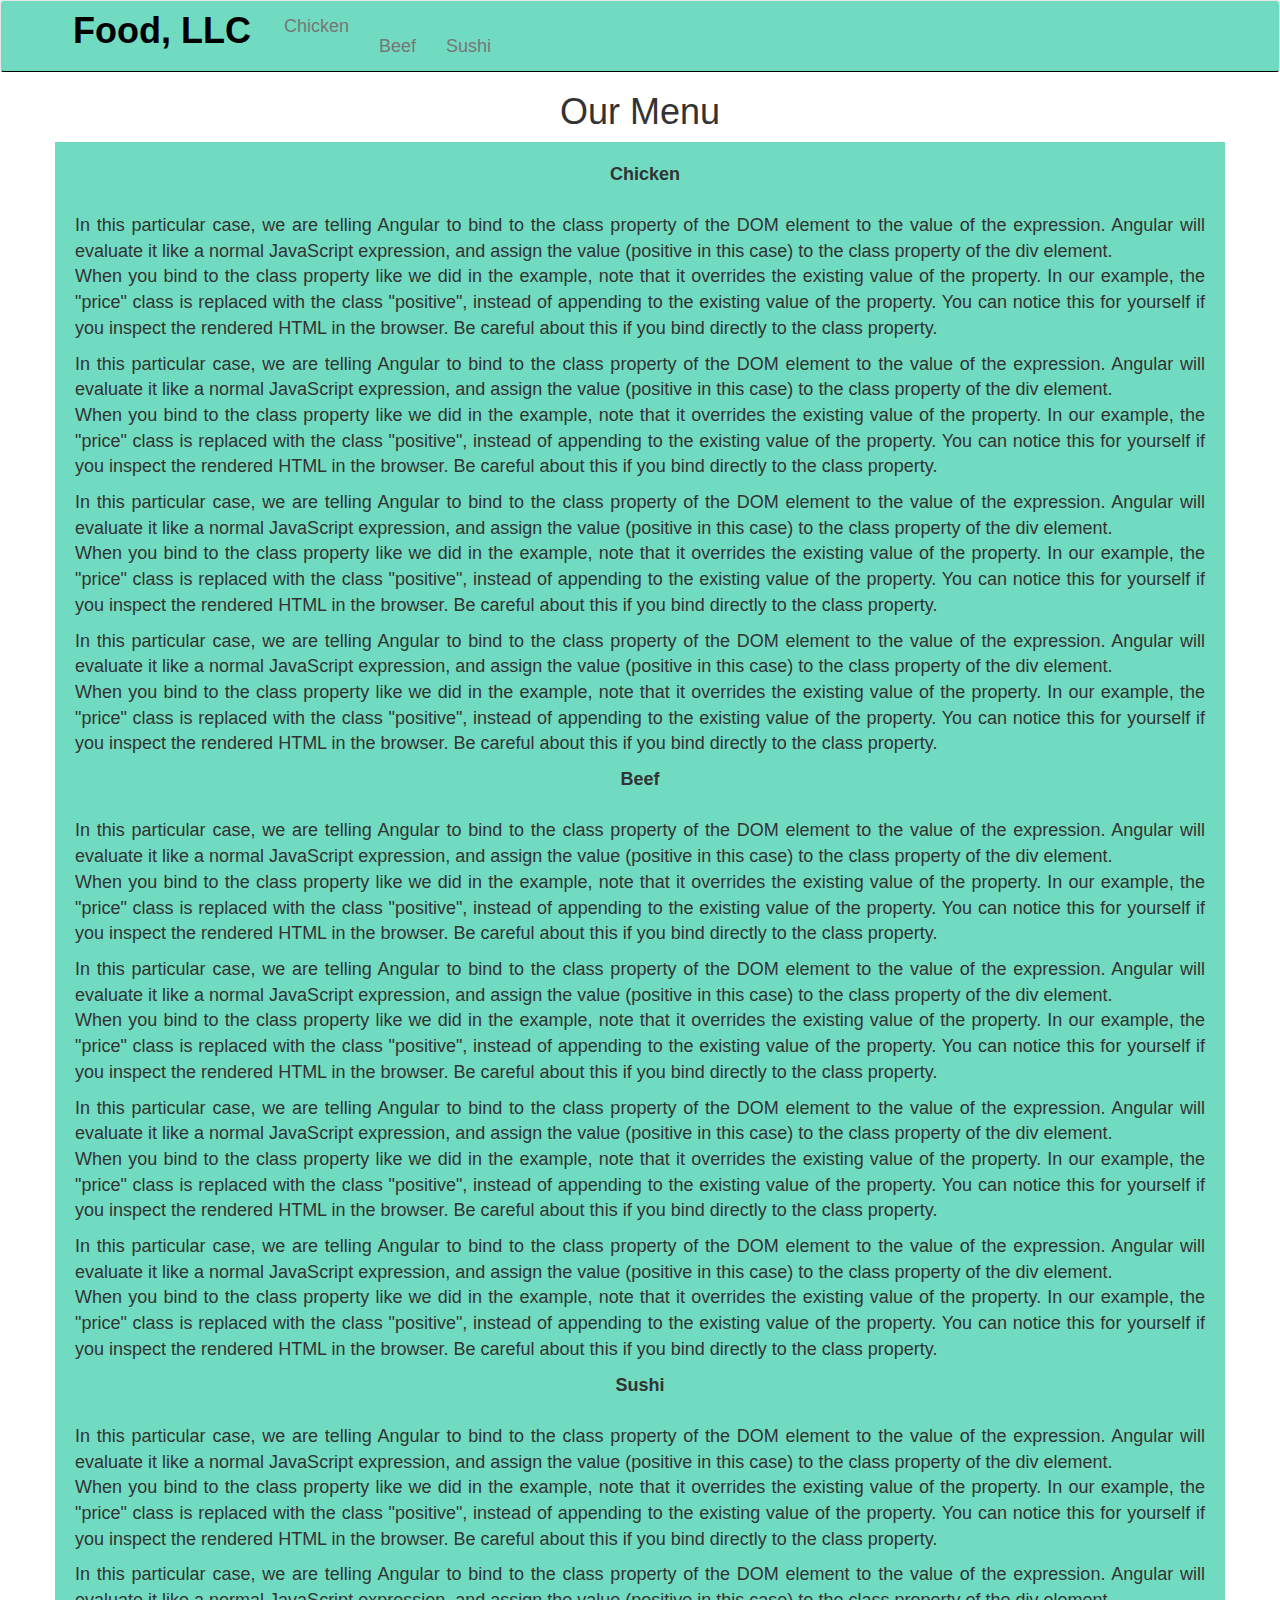
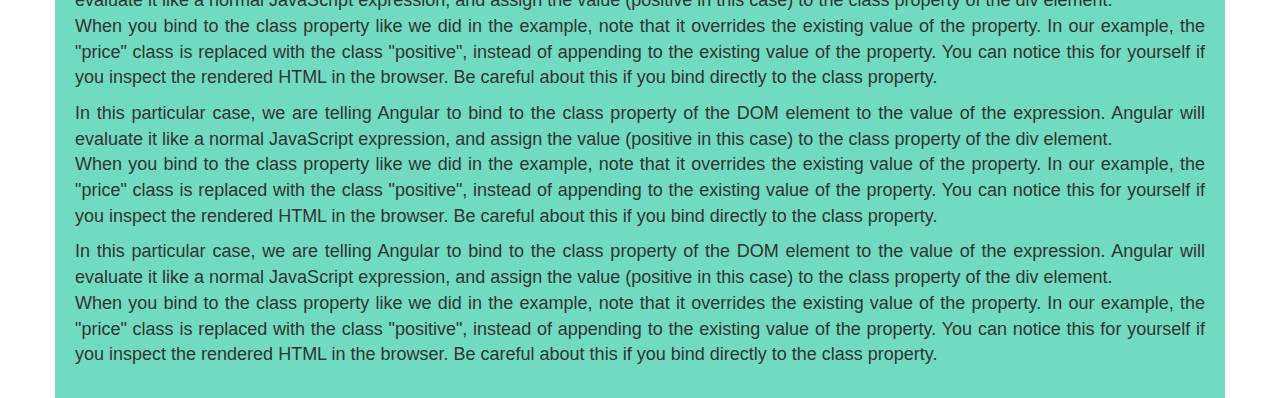
==== module3-solution/index.html @ 64bb5037 "solution to module 3" ====
<!doctype html>
<html lang="en">
  <head>
    <meta charset="utf-8">
    <meta http-equiv="X-UA-Compatible" content="IE=edge">
    <meta name="viewport" content="width=device-width, initial-scale=1">

    <!-- HTML5 shim and Respond.js for IE8 support of HTML5 elements and media queries -->
    <!-- WARNING: Respond.js doesn't work if you view the page via file:// -->
    <!--[if lt IE 9]>
      <script src="https://oss.maxcdn.com/html5shiv/3.7.2/html5shiv.min.js"></script>
      <script src="https://oss.maxcdn.com/respond/1.4.2/respond.min.js"></script>
    <![endif]-->

    <title>Module 3 Solution</title>
    <link rel="stylesheet" href="css/bootstrap.min.css">
    <link rel="stylesheet" href="css/styles.css">
  </head>
<body>

  <header>
    <nav id="header-nav" class="navbar navbar-default">
      <div class="container">
        <div class="navbar-header" class="visible-xs">
          <div class="navbar-brand navbar-left">
            <h1>Food, LLC</h1>
          </div>

          <button type="button" class="navbar-toggle collapsed" data-toggle="collapse" data-target="#collapsable-nav" arial-expanded="false">
            <span class="sr-only">Toggle navigation</span>
            <span class="icon-bar"></span>
            <span class="icon-bar"></span>
            <span class="icon-bar"></span>
          </button>
        </div>

        <div id="collapsable-nav" class="collapse navbar-collapse">
          <ul id="nav-list" class="nav navbar-nav navbar-justified">
            <li class="text-center" class="visible-xs">
              <a href="#">Chicken</a>
            </li>
            <li class="text-center" class="visible-xs">
              <a href="#"><br class="hidden-xs"> Beef</a>
            </li>
            <li class="text-center" class="visible-xs">
              <a href="#"><br class="hidden-xs"> Sushi</a>
            </li>
          </ul>
        </div>
      </div>
    </nav>
  </header>

  <h1 class="text-center">Our Menu</h1>

  <section id="main-content" class="container">
    <div class=row>
      <div class="col-xs-12">
        <p><span>Chicken</span> <br>
          In this particular case, we are telling Angular to bind to the class property of the DOM element to the value of the expression. Angular will evaluate it like a normal JavaScript expression, and assign the value (positive in this case) to the class property of the div element. <br>
          When you bind to the class property like we did in the example, note that it overrides the existing value of the property. In our example, the "price" class is replaced with the class "positive", instead of appending to the existing value of the property. You can notice this for yourself if you inspect the rendered HTML in the browser. Be careful about this if you bind directly to the class property.
        </p>
        <p>In this particular case, we are telling Angular to bind to the class property of the DOM element to the value of the expression. Angular will evaluate it like a normal JavaScript expression, and assign the value (positive in this case) to the class property of the div element. <br>
        When you bind to the class property like we did in the example, note that it overrides the existing value of the property. In our example, the "price" class is replaced with the class "positive", instead of appending to the existing value of the property. You can notice this for yourself if you inspect the rendered HTML in the browser. Be careful about this if you bind directly to the class property.
        </p>
      </div>
      <div class="col-xs-12">
        <p>In this particular case, we are telling Angular to bind to the class property of the DOM element to the value of the expression. Angular will evaluate it like a normal JavaScript expression, and assign the value (positive in this case) to the class property of the div element.<br>
        When you bind to the class property like we did in the example, note that it overrides the existing value of the property. In our example, the "price" class is replaced with the class "positive", instead of appending to the existing value of the property. You can notice this for yourself if you inspect the rendered HTML in the browser. Be careful about this if you bind directly to the class property.
        </p>
        <p>In this particular case, we are telling Angular to bind to the class property of the DOM element to the value of the expression. Angular will evaluate it like a normal JavaScript expression, and assign the value (positive in this case) to the class property of the div element.<br>
        When you bind to the class property like we did in the example, note that it overrides the existing value of the property. In our example, the "price" class is replaced with the class "positive", instead of appending to the existing value of the property. You can notice this for yourself if you inspect the rendered HTML in the browser. Be careful about this if you bind directly to the class property.
        </p>
      </div>
    </div>

    <div class=row>
      <div class="col-xs-12">
        <p><span>Beef</span> <br>
          In this particular case, we are telling Angular to bind to the class property of the DOM element to the value of the expression. Angular will evaluate it like a normal JavaScript expression, and assign the value (positive in this case) to the class property of the div element. <br>
        When you bind to the class property like we did in the example, note that it overrides the existing value of the property. In our example, the "price" class is replaced with the class "positive", instead of appending to the existing value of the property. You can notice this for yourself if you inspect the rendered HTML in the browser. Be careful about this if you bind directly to the class property.
        </p>
        <p>In this particular case, we are telling Angular to bind to the class property of the DOM element to the value of the expression. Angular will evaluate it like a normal JavaScript expression, and assign the value (positive in this case) to the class property of the div element. <br>
        When you bind to the class property like we did in the example, note that it overrides the existing value of the property. In our example, the "price" class is replaced with the class "positive", instead of appending to the existing value of the property. You can notice this for yourself if you inspect the rendered HTML in the browser. Be careful about this if you bind directly to the class property.
        </p>
      </div>
      <div class="col-xs-12">
        <p>In this particular case, we are telling Angular to bind to the class property of the DOM element to the value of the expression. Angular will evaluate it like a normal JavaScript expression, and assign the value (positive in this case) to the class property of the div element.<br>
        When you bind to the class property like we did in the example, note that it overrides the existing value of the property. In our example, the "price" class is replaced with the class "positive", instead of appending to the existing value of the property. You can notice this for yourself if you inspect the rendered HTML in the browser. Be careful about this if you bind directly to the class property.
        </p>
        <p>In this particular case, we are telling Angular to bind to the class property of the DOM element to the value of the expression. Angular will evaluate it like a normal JavaScript expression, and assign the value (positive in this case) to the class property of the div element.<br>
        When you bind to the class property like we did in the example, note that it overrides the existing value of the property. In our example, the "price" class is replaced with the class "positive", instead of appending to the existing value of the property. You can notice this for yourself if you inspect the rendered HTML in the browser. Be careful about this if you bind directly to the class property.
        </p>
      </div>
    </div>

    <div class=row>
      <div class="col-xs-12">
        <p><span>Sushi</span> <br>
          In this particular case, we are telling Angular to bind to the class property of the DOM element to the value of the expression. Angular will evaluate it like a normal JavaScript expression, and assign the value (positive in this case) to the class property of the div element. <br>
        When you bind to the class property like we did in the example, note that it overrides the existing value of the property. In our example, the "price" class is replaced with the class "positive", instead of appending to the existing value of the property. You can notice this for yourself if you inspect the rendered HTML in the browser. Be careful about this if you bind directly to the class property.
        </p>
        <p>In this particular case, we are telling Angular to bind to the class property of the DOM element to the value of the expression. Angular will evaluate it like a normal JavaScript expression, and assign the value (positive in this case) to the class property of the div element. <br>
        When you bind to the class property like we did in the example, note that it overrides the existing value of the property. In our example, the "price" class is replaced with the class "positive", instead of appending to the existing value of the property. You can notice this for yourself if you inspect the rendered HTML in the browser. Be careful about this if you bind directly to the class property.
        </p>
      </div>
      <div class="col-xs-12">
        <p>In this particular case, we are telling Angular to bind to the class property of the DOM element to the value of the expression. Angular will evaluate it like a normal JavaScript expression, and assign the value (positive in this case) to the class property of the div element.<br>
        When you bind to the class property like we did in the example, note that it overrides the existing value of the property. In our example, the "price" class is replaced with the class "positive", instead of appending to the existing value of the property. You can notice this for yourself if you inspect the rendered HTML in the browser. Be careful about this if you bind directly to the class property.
        </p>
        <p>In this particular case, we are telling Angular to bind to the class property of the DOM element to the value of the expression. Angular will evaluate it like a normal JavaScript expression, and assign the value (positive in this case) to the class property of the div element.<br>
        When you bind to the class property like we did in the example, note that it overrides the existing value of the property. In our example, the "price" class is replaced with the class "positive", instead of appending to the existing value of the property. You can notice this for yourself if you inspect the rendered HTML in the browser. Be careful about this if you bind directly to the class property.
        </p>
      </div>
    </div>
  </section>

  <!-- jQuery (Bootstrap JS plugins depend on it) -->
  <script src="js/jquery-1.11.3.min.js"></script>
  <script src="js/bootstrap.min.js"></script>
  <script src="js/script.js"></script>
</body>
</html>
---- module3-solution/css/styles.css ----
body {
  font-family: Verdana, Helvetica, Tahoma, sans-serif;
  font-size: 18px;
}


nav.navbar-default {
  border-bottom: 1px solid #000;
  background-color: #70dbc0;
}


header nav h1 {
  margin-top: -8px;
  padding: 3px;
  font-weight: bold;
  color: #000;
}


#main-content {
  background-color: #70dbc0;
  padding: 20px;
  text-align: justify;
}

div span {
  font-weight: bold;
  display: block;
  width: 60px;
  margin: 0 auto;
  text-align: center;
}

/* Extra small (xs) devices only */
@media (max-width: 767px) {
  #collapsable-nav ul li a {
    background-color: silver;
    border-bottom: 1px solid #000;
  }
}
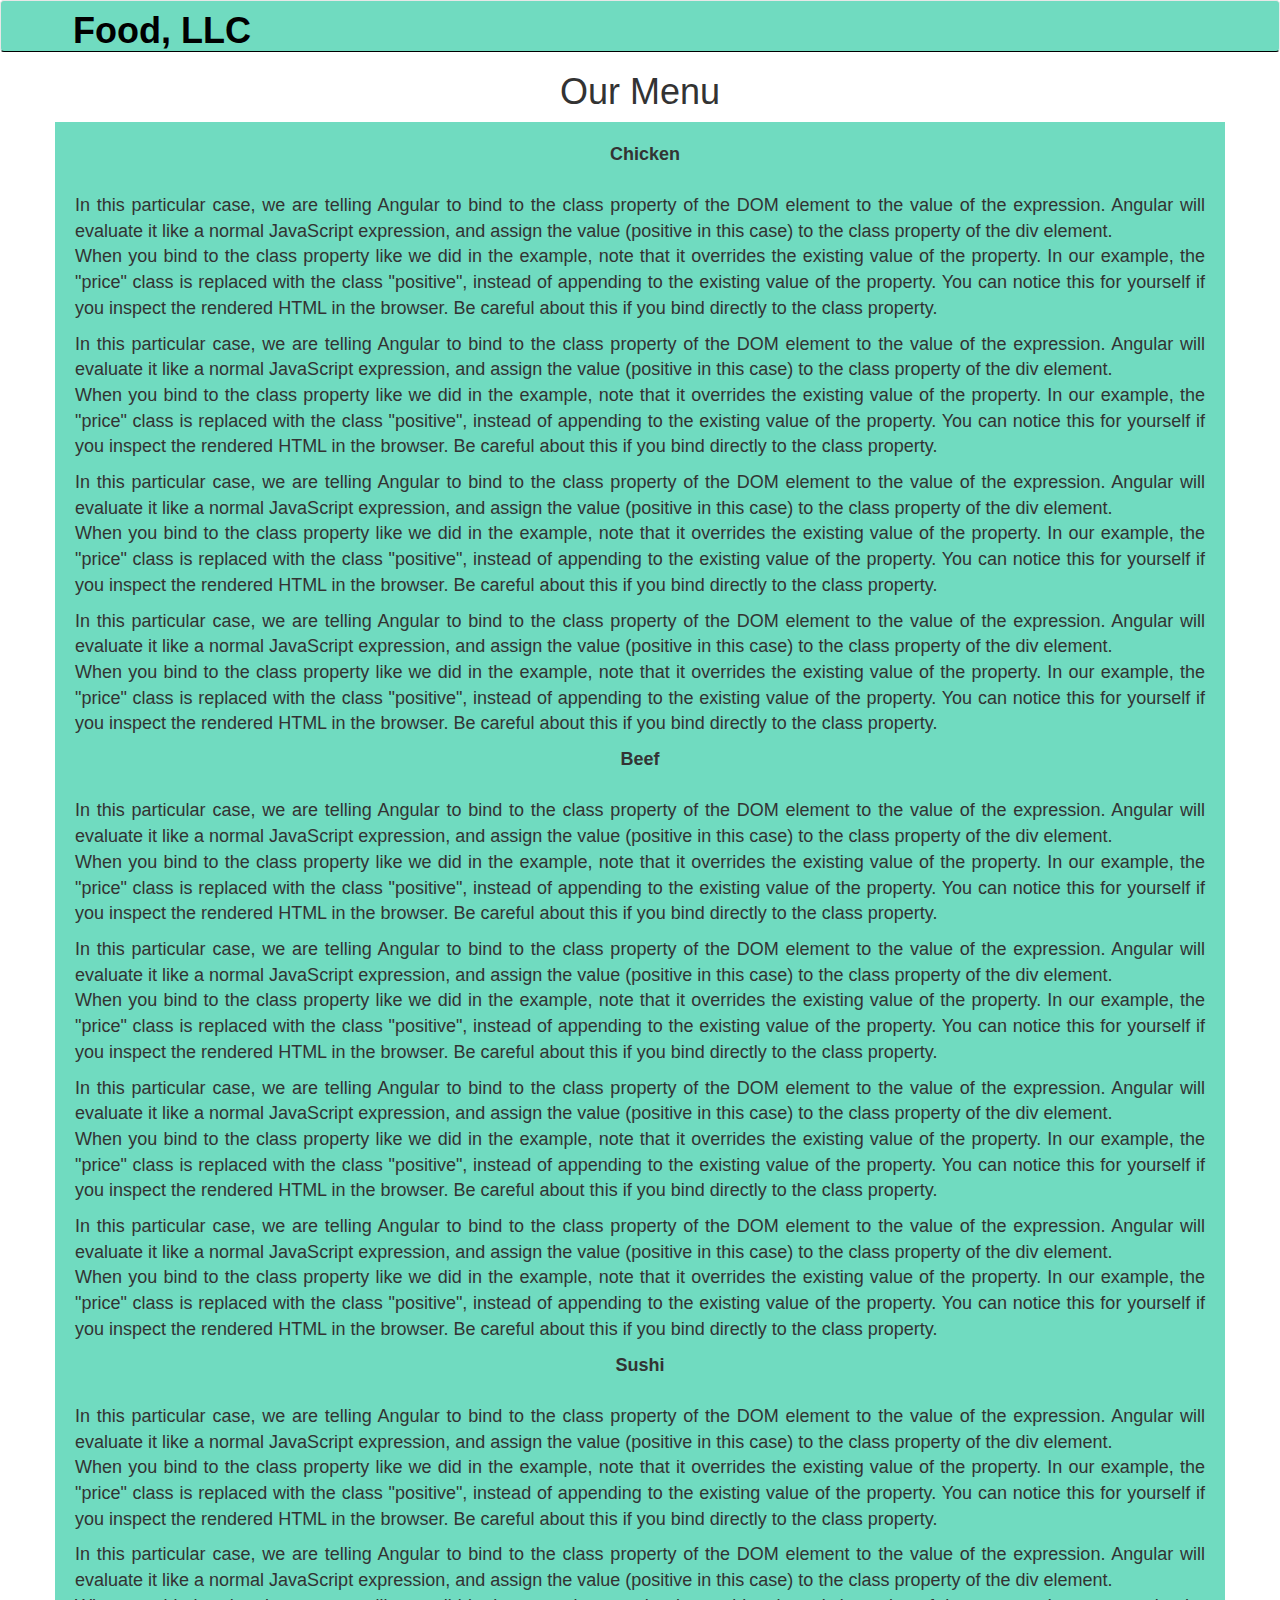
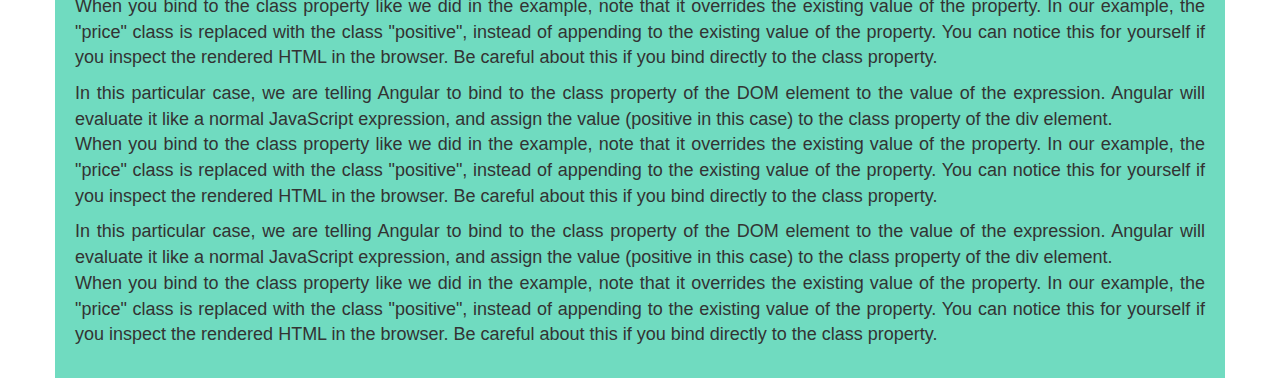
==== commit 833e3c1e: "solution to module 3" ====
--- a/module3-solution/index.html
+++ b/module3-solution/index.html
@@ -36,13 +36,13 @@
 
         <div id="collapsable-nav" class="collapse navbar-collapse">
           <ul id="nav-list" class="nav navbar-nav navbar-justified">
-            <li class="text-center" class="visible-xs">
+            <li class="visible-xs text-center">
               <a href="#">Chicken</a>
             </li>
-            <li class="text-center" class="visible-xs">
+            <li class="visible-xs text-center">
               <a href="#"><br class="hidden-xs"> Beef</a>
             </li>
-            <li class="text-center" class="visible-xs">
+            <li class="visible-xs text-center">
               <a href="#"><br class="hidden-xs"> Sushi</a>
             </li>
           </ul>
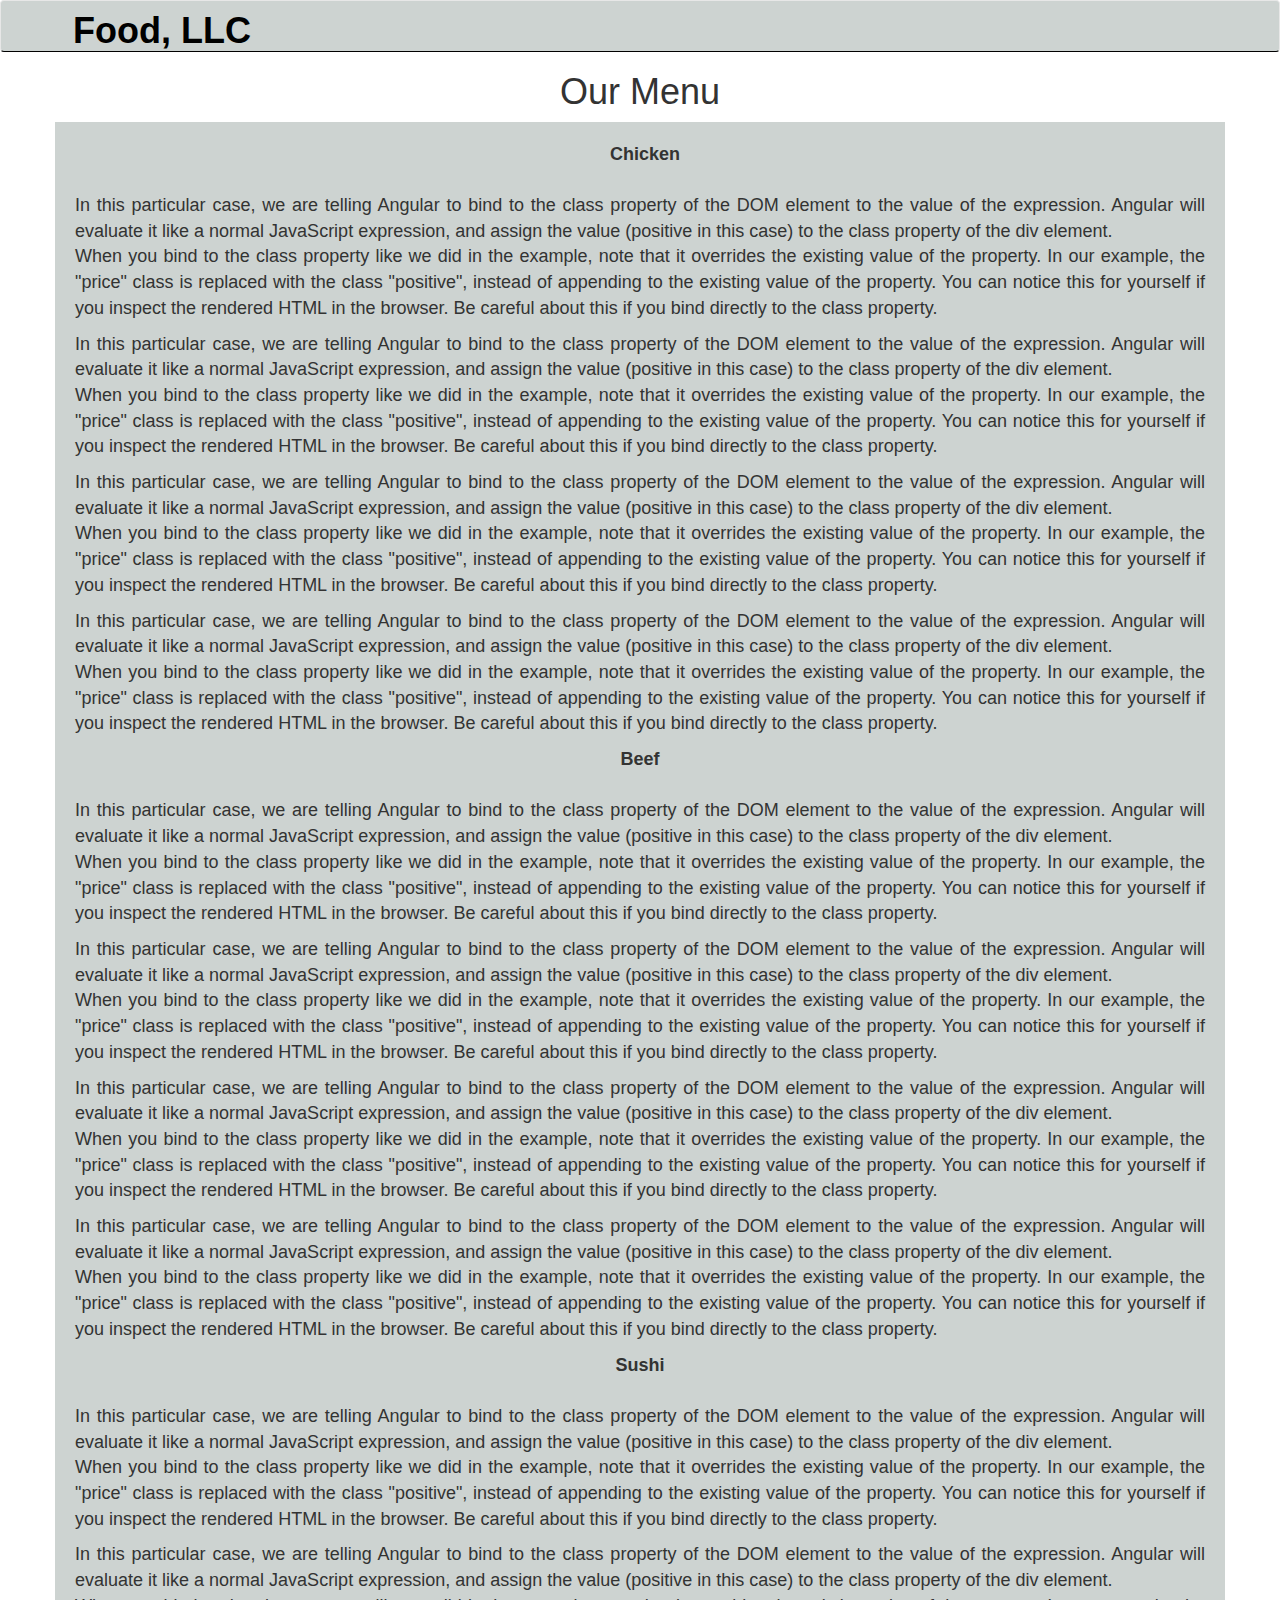
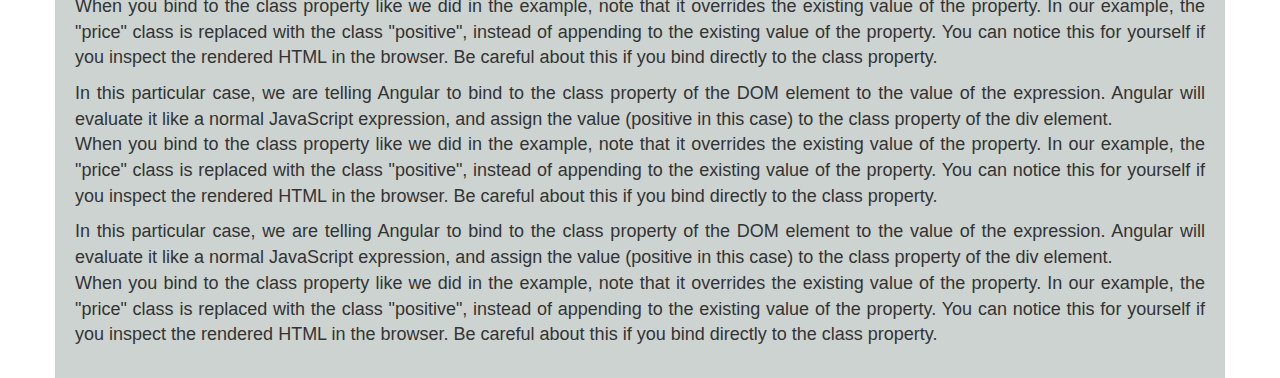
==== commit 6de11e29: "modified resubmitted assigment" ====
--- a/module3-solution/index.html
+++ b/module3-solution/index.html
@@ -21,8 +21,8 @@
   <header>
     <nav id="header-nav" class="navbar navbar-default">
       <div class="container">
-        <div class="navbar-header" class="visible-xs">
-          <div class="navbar-brand navbar-left">
+        <div class="navbar-header">
+          <div class="navbar-brand pull-left">
             <h1>Food, LLC</h1>
           </div>
 
--- a/module3-solution/css/styles.css
+++ b/module3-solution/css/styles.css
@@ -6,7 +6,7 @@
 
 nav.navbar-default {
   border-bottom: 1px solid #000;
-  background-color: #70dbc0;
+  background-color: #cdd3d1;
 }
 
 
@@ -19,7 +19,7 @@
 
 
 #main-content {
-  background-color: #70dbc0;
+  background-color: #cdd3d1;
   padding: 20px;
   text-align: justify;
 }
@@ -35,7 +35,9 @@
 /* Extra small (xs) devices only */
 @media (max-width: 767px) {
   #collapsable-nav ul li a {
-    background-color: silver;
+    background-color: #fff;
+    font-weight: bold;
+    color: #000;
     border-bottom: 1px solid #000;
   }
 }
